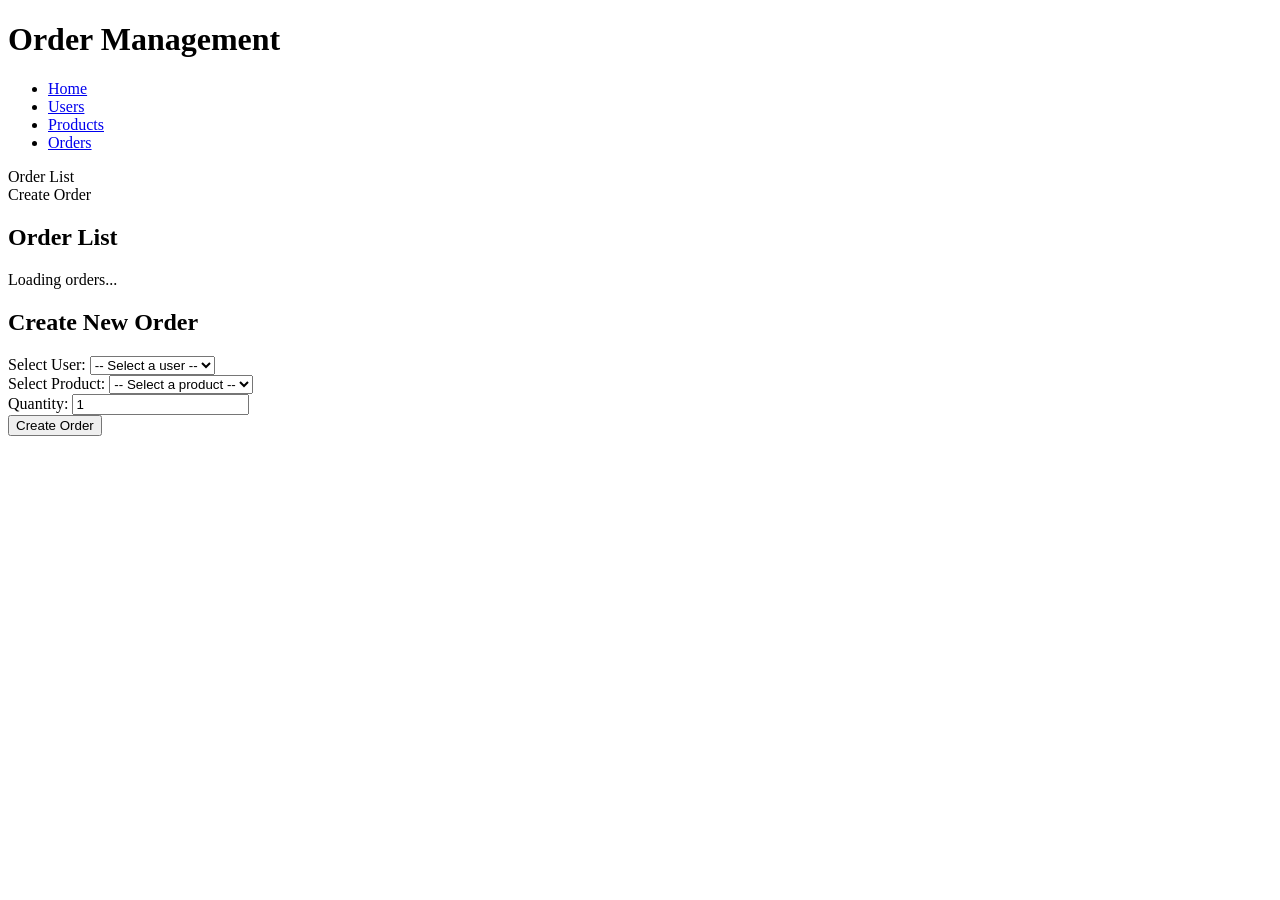
==== frontend/templates/orders.html @ 436323c8 "update/add index.html for orders management" ====
<!-- frontend/templates/orders.html --><!DOCTYPE html>
<html lang="en">
<head>
    <meta charset="UTF-8">
    <meta name="viewport" content="width=device-width, initial-scale=1.0">
    <title>Order Management - Service Integration System</title>
    <link rel="stylesheet" href="{{ url_for('static', filename='css/style.css') }}">
</head>
<body>
    <header>
        <div class="container">
            <h1>Order Management</h1>
        </div>
    </header>

    <nav>
        <ul>
            <li><a href="/">Home</a></li>
            <li><a href="/users">Users</a></li>
            <li><a href="/products">Products</a></li>
            <li><a href="/orders">Orders</a></li>
        </ul>
    </nav>

    <div class="container">
        <div class="tabs">
            <div class="tab active" data-tab="order-list">Order List</div>
            <div class="tab" data-tab="create-order">Create Order</div>
        </div>

<!-- Order List Tab --><div class="tab-content active" id="order-list">
            <div class="card">
                <h2>Order List</h2>
                <div id="order-list-container">
                    <p class="loading">Loading orders...</p>
                </div>
            </div>

            <div class="card" id="order-detail-card" style="display: none;">
                <h2>Order Details</h2>
                <div id="order-detail-container"></div>
            </div>
        </div>

<!-- Create Order Tab --><div class="tab-content" id="create-order">
            <div class="card">
                <h2>Create New Order</h2>
                <form id="create-order-form">
                    <div class="form-group">
                        <label for="user-select">Select User:</label>
                        <select id="user-select" name="user_id" required>
                            <option value="">-- Select a user --</option>
                        </select>
                    </div>
                    <div class="form-group">
                        <label for="product-select">Select Product:</label>
                        <select id="product-select" name="product_id" required>
                            <option value="">-- Select a product --</option>
                        </select>
                    </div>
                    <div class="form-group">
                        <label for="quantity">Quantity:</label>
                        <input type="number" id="quantity" name="quantity" min="1" value="1" required>
                    </div>
                    <div class="form-group" id="price-preview" style="display: none;">
                        <label>Price per unit:</label>
                        <p id="unit-price-display"></p>
                        <label>Total price:</label>
                        <p id="total-price-display"></p>
                    </div>
                    <button type="submit">Create Order</button>
                </form>
                <div id="create-order-message" class="mt-3"></div>
            </div>
        </div>
    </div>

    <script>
// Tab switchingdocument.addEventListener('DOMContentLoaded', function() {
            const tabs = document.querySelectorAll('.tab');
            const tabContents = document.querySelectorAll('.tab-content');

            tabs.forEach(tab => {
                tab.addEventListener('click', () => {
                    const tabId = tab.getAttribute('data-tab');

// Remove active class from all tabs
                    tabs.forEach(t => t.classList.remove('active'));
                    tabContents.forEach(tc => tc.classList.remove('active'));

// Add active class to clicked tab and corresponding content
                    tab.classList.add('active');
                    document.getElementById(tabId).classList.add('active');
                });
            });

// Load order list initiallyfetchOrders();

// Load users and products for the order formfetchUsersForSelect();
            fetchProductsForSelect();

// Create order form submissionconst createOrderForm = document.getElementById('create-order-form');
            createOrderForm.addEventListener('submit', function(e) {
                e.preventDefault();
                createOrder();
            });

// Update price preview when product or quantity changesdocument.getElementById('product-select').addEventListener('change', updatePricePreview);
            document.getElementById('quantity').addEventListener('input', updatePricePreview);
        });

// Fetch orders from APIfunction fetchOrders() {
            const orderListContainer = document.getElementById('order-list-container');
            orderListContainer.innerHTML = '<p class="loading">Loading orders...</p>';

            fetch('/api/orders')
                .then(response => {
                    if (!response.ok) {
                        throw new Error('Failed to fetch orders');
                    }
                    return response.json();
                })
                .then(data => {
                    if (data.length === 0) {
                        orderListContainer.innerHTML = '<p>No orders found. Create a new order to get started.</p>';
                        return;
                    }

                    const table = document.createElement('table');
                    table.innerHTML = `
                        <thead>
                            <tr>
                                <th>ID</th>
                                <th>User ID</th>
                                <th>Product ID</th>
                                <th>Quantity</th>
                                <th>Total Price</th>
                                <th>Status</th>
                                <th>Actions</th>
                            </tr>
                        </thead>
                        <tbody id="order-table-body">
                        </tbody>
                    `;

                    orderListContainer.innerHTML = '';
                    orderListContainer.appendChild(table);

                    const tbody = document.getElementById('order-table-body');
                    data.forEach(order => {
                        const row = document.createElement('tr');
                        row.innerHTML = `
                            <td>${order.id}</td>
                            <td>${order.user_id}</td>
                            <td>${order.product_id}</td>
                            <td>${order.quantity}</td>
                            <td>Rp ${parseFloat(order.total_price).toLocaleString('id-ID')}</td>
                            <td><span class="status-badge status-${order.status.toLowerCase()}">${order.status}</span></td>
                            <td>
                                <button class="action-btn" onclick="viewOrderDetails(${order.id})">View</button>
                            </td>
                        `;
                        tbody.appendChild(row);
                    });
                })
                .catch(error => {
                    orderListContainer.innerHTML = `
                        <p class="error">Error: ${error.message}</p>
                        <p>The Order Service may be offline. Please check your connection and try again.</p>
                    `;
                });
        }

// View order detailsfunction viewOrderDetails(orderId) {
            const detailCard = document.getElementById('order-detail-card');
            const detailContainer = document.getElementById('order-detail-container');
            detailContainer.innerHTML = '<p class="loading">Loading order details...</p>';
            detailCard.style.display = 'block';

            fetch(`/api/orders/${orderId}`)
                .then(response => {
                    if (!response.ok) {
                        throw new Error('Failed to fetch order details');
                    }
                    return response.json();
                })
                .then(order => {
                    let userDetails = '';
                    if (order.user_details && !order.user_details.error) {
                        userDetails = `
                            <div class="order-details">
                                <h3>User Details</h3>
                                <p><strong>ID:</strong> ${order.user_details.id}</p>
                                <p><strong>Name:</strong> ${order.user_details.name}</p>
                                <p><strong>Email:</strong> ${order.user_details.email}</p>
                            </div>
                        `;
                    } else {
                        userDetails = `
                            <div class="order-details" style="border-left-color: #f44336;">
                                <h3>User Details</h3>
                                <p class="error">Could not retrieve user details</p>
                            </div>
                        `;
                    }

                    let productDetails = '';
                    if (order.product_details && !order.product_details.error) {
                        productDetails = `
                            <div class="order-details">
                                <h3>Product Details</h3>
                                <p><strong>ID:</strong> ${order.product_details.id}</p>
                                <p><strong>Name:</strong> ${order.product_details.name}</p>
                                <p><strong>Price:</strong> Rp ${parseFloat(order.product_details.price).toLocaleString('id-ID')}</p>
                            </div>
                        `;
                    } else {
                        productDetails = `
                            <div class="order-details" style="border-left-color: #f44336;">
                                <h3>Product Details</h3>
                                <p class="error">Could not retrieve product details</p>
                            </div>
                        `;
                    }

                    detailContainer.innerHTML = `
                        <div>
                            <p><strong>Order ID:</strong> ${order.id}</p>
                            <p><strong>User ID:</strong> ${order.user_id}</p>
                            <p><strong>Product ID:</strong> ${order.product_id}</p>
                            <p><strong>Quantity:</strong> ${order.quantity}</p>
                            <p><strong>Total Price:</strong> Rp ${parseFloat(order.total_price).toLocaleString('id-ID')}</p>
                            <p><strong>Status:</strong> <span class="status-badge status-${order.status.toLowerCase()}">${order.status}</span></p>
                        </div>
                        ${userDetails}
                        ${productDetails}
                    `;
                })
                .catch(error => {
                    detailContainer.innerHTML = `
                        <p class="error">Error: ${error.message}</p>
                        <p>Failed to retrieve order details.</p>
                    `;
                });
        }

// Fetch users for select dropdownfunction fetchUsersForSelect() {
            const userSelect = document.getElementById('user-select');

            fetch('/api/users')
                .then(response => {
                    if (!response.ok) {
                        throw new Error('Failed to fetch users');
                    }
                    return response.json();
                })
                .then(users => {
                    users.forEach(user => {
                        const option = document.createElement('option');
                        option.value = user.id;
                        option.textContent = `${user.name} (${user.email})`;
                        userSelect.appendChild(option);
                    });
                })
                .catch(error => {
                    const option = document.createElement('option');
                    option.value = '';
                    option.textContent = 'Failed to load users';
                    option.disabled = true;
                    userSelect.innerHTML = '';
                    userSelect.appendChild(option);
                });
        }

// Fetch products for select dropdownfunction fetchProductsForSelect() {
            const productSelect = document.getElementById('product-select');

// Store product prices for later usewindow.productPrices = {};

            fetch('/api/products')
                .then(response => {
                    if (!response.ok) {
                        throw new Error('Failed to fetch products');
                    }
                    return response.json();
                })
                .then(products => {
                    products.forEach(product => {
                        const option = document.createElement('option');
                        option.value = product.id;
                        option.textContent = `${product.name} (Rp ${parseFloat(product.price).toLocaleString('id-ID')})`;
                        productSelect.appendChild(option);

// Store price for later usewindow.productPrices[product.id] = product.price;
                    });
                })
                .catch(error => {
                    const option = document.createElement('option');
                    option.value = '';
                    option.textContent = 'Failed to load products';
                    option.disabled = true;
                    productSelect.innerHTML = '';
                    productSelect.appendChild(option);
                });
        }

// Update price previewfunction updatePricePreview() {
            const productSelect = document.getElementById('product-select');
            const quantityInput = document.getElementById('quantity');
            const pricePreview = document.getElementById('price-preview');
            const unitPriceDisplay = document.getElementById('unit-price-display');
            const totalPriceDisplay = document.getElementById('total-price-display');

            const productId = productSelect.value;
            const quantity = parseInt(quantityInput.value) || 0;

            if (productId && window.productPrices && window.productPrices[productId]) {
                const unitPrice = parseFloat(window.productPrices[productId]);
                const totalPrice = unitPrice * quantity;

                unitPriceDisplay.textContent = `Rp ${unitPrice.toLocaleString('id-ID')}`;
                totalPriceDisplay.textContent = `Rp ${totalPrice.toLocaleString('id-ID')}`;
                pricePreview.style.display = 'block';
            } else {
                pricePreview.style.display = 'none';
            }
        }

// Create a new orderfunction createOrder() {
            const userIdSelect = document.getElementById('user-select');
            const productIdSelect = document.getElementById('product-select');
            const quantityInput = document.getElementById('quantity');
            const messageDiv = document.getElementById('create-order-message');

            const orderData = {
                user_id: parseInt(userIdSelect.value),
                product_id: parseInt(productIdSelect.value),
                quantity: parseInt(quantityInput.value)
            };

            messageDiv.innerHTML = '<p class="loading">Creating order...</p>';

            fetch('/api/orders', {
                method: 'POST',
                headers: {
                    'Content-Type': 'application/json',
                },
                body: JSON.stringify(orderData),
            })
            .then(response => {
                if (!response.ok) {
                    return response.json().then(err => {
                        throw new Error(err.error || 'Failed to create order');
                    });
                }
                return response.json();
            })
            .then(data => {
                messageDiv.innerHTML = `
                    <p class="success">Order created successfully!</p>
                    <p><strong>Order ID:</strong> ${data.id}</p>
                    <p><strong>User ID:</strong> ${data.user_id}</p>
                    <p><strong>Product ID:</strong> ${data.product_id}</p>
                    <p><strong>Quantity:</strong> ${data.quantity}</p>
                    <p><strong>Total Price:</strong> Rp ${parseFloat(data.total_price).toLocaleString('id-ID')}</p>
                    <p><strong>Status:</strong> <span class="status-badge status-${data.status.toLowerCase()}">${data.status}</span></p>
                `;
                userIdSelect.value = '';
                productIdSelect.value = '';
                quantityInput.value = '1';
                document.getElementById('price-preview').style.display = 'none';

// Refresh order listfetchOrders();

// Switch to order list tab after 2 secondssetTimeout(() => {
                    document.querySelector('.tab[data-tab="order-list"]').click();
                }, 2000);
            })
            .catch(error => {
                messageDiv.innerHTML = `
                    <p class="error">Error: ${error.message}</p>
                    <p>Please try again.</p>
                `;
            });
        }
    </script>
</body>
</html>
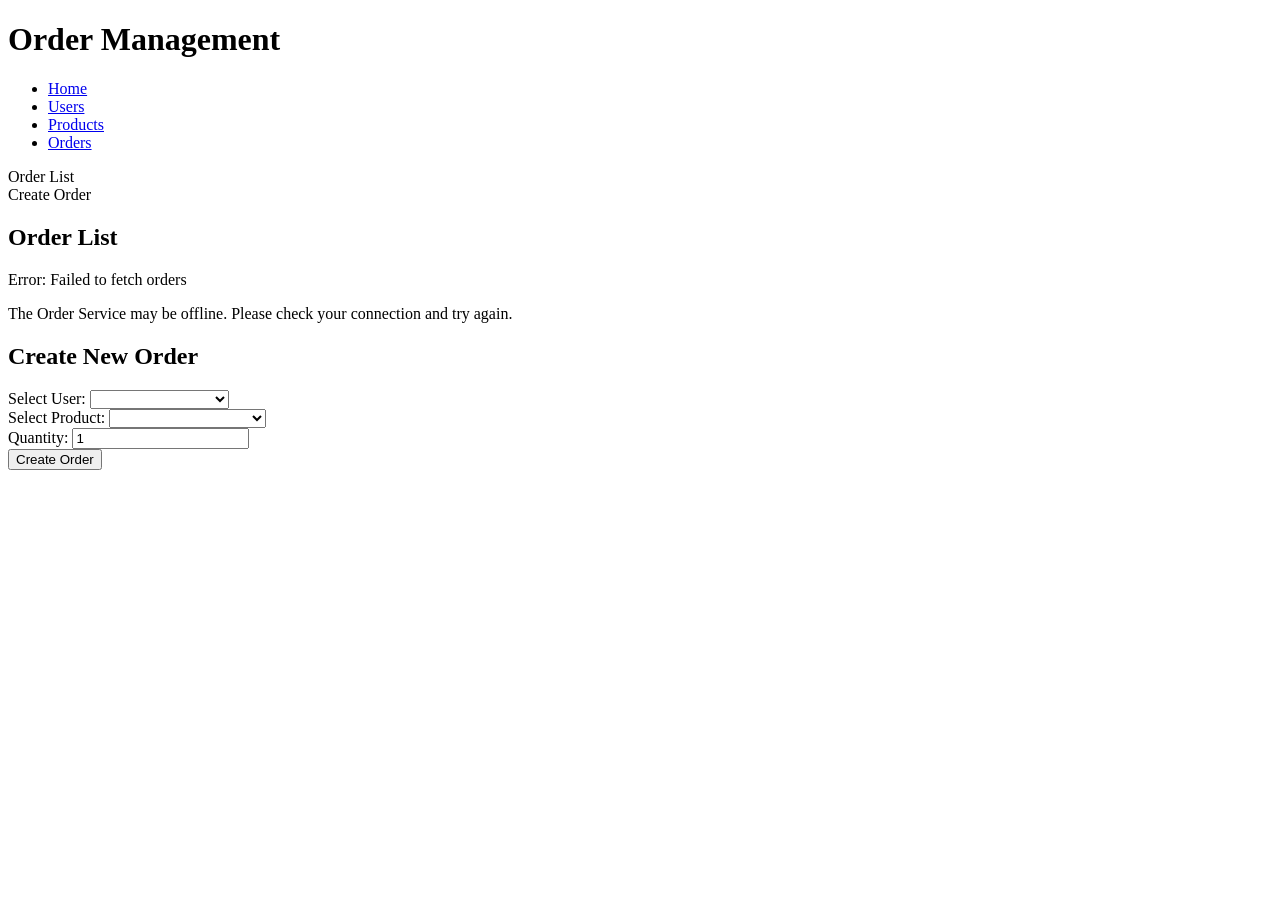
==== commit 7ba5719e: "update/add index.html for orders management" ====
--- a/frontend/templates/orders.html
+++ b/frontend/templates/orders.html
@@ -1,4 +1,4 @@
-<!-- frontend/templates/orders.html --><!DOCTYPE html>
+<!DOCTYPE html>
 <html lang="en">
 <head>
     <meta charset="UTF-8">
@@ -28,7 +28,8 @@
             <div class="tab" data-tab="create-order">Create Order</div>
         </div>
 
-<!-- Order List Tab --><div class="tab-content active" id="order-list">
+        <!-- Order List Tab -->
+        <div class="tab-content active" id="order-list">
             <div class="card">
                 <h2>Order List</h2>
                 <div id="order-list-container">
@@ -42,7 +43,8 @@
             </div>
         </div>
 
-<!-- Create Order Tab --><div class="tab-content" id="create-order">
+        <!-- Create Order Tab -->
+        <div class="tab-content" id="create-order">
             <div class="card">
                 <h2>Create New Order</h2>
                 <form id="create-order-form">
@@ -76,7 +78,8 @@
     </div>
 
     <script>
-// Tab switchingdocument.addEventListener('DOMContentLoaded', function() {
+        // Tab switching
+        document.addEventListener('DOMContentLoaded', function() {
             const tabs = document.querySelectorAll('.tab');
             const tabContents = document.querySelectorAll('.tab-content');
 
@@ -84,32 +87,37 @@
                 tab.addEventListener('click', () => {
                     const tabId = tab.getAttribute('data-tab');
 
-// Remove active class from all tabs
+                    // Remove active class from all tabs
                     tabs.forEach(t => t.classList.remove('active'));
                     tabContents.forEach(tc => tc.classList.remove('active'));
 
-// Add active class to clicked tab and corresponding content
+                    // Add active class to clicked tab and corresponding content
                     tab.classList.add('active');
                     document.getElementById(tabId).classList.add('active');
                 });
             });
 
-// Load order list initiallyfetchOrders();
-
-// Load users and products for the order formfetchUsersForSelect();
+            // Load order list initially
+            fetchOrders();
+
+            // Load users and products for the order form
+            fetchUsersForSelect();
             fetchProductsForSelect();
 
-// Create order form submissionconst createOrderForm = document.getElementById('create-order-form');
+            // Create order form submission
+            const createOrderForm = document.getElementById('create-order-form');
             createOrderForm.addEventListener('submit', function(e) {
                 e.preventDefault();
                 createOrder();
             });
 
-// Update price preview when product or quantity changesdocument.getElementById('product-select').addEventListener('change', updatePricePreview);
+            // Update price preview when product or quantity changes
+            document.getElementById('product-select').addEventListener('change', updatePricePreview);
             document.getElementById('quantity').addEventListener('input', updatePricePreview);
         });
 
-// Fetch orders from APIfunction fetchOrders() {
+        // Fetch orders from API
+        function fetchOrders() {
             const orderListContainer = document.getElementById('order-list-container');
             orderListContainer.innerHTML = '<p class="loading">Loading orders...</p>';
 
@@ -171,7 +179,8 @@
                 });
         }
 
-// View order detailsfunction viewOrderDetails(orderId) {
+        // View order details
+        function viewOrderDetails(orderId) {
             const detailCard = document.getElementById('order-detail-card');
             const detailContainer = document.getElementById('order-detail-container');
             detailContainer.innerHTML = '<p class="loading">Loading order details...</p>';
@@ -244,7 +253,8 @@
                 });
         }
 
-// Fetch users for select dropdownfunction fetchUsersForSelect() {
+        // Fetch users for select dropdown
+        function fetchUsersForSelect() {
             const userSelect = document.getElementById('user-select');
 
             fetch('/api/users')
@@ -272,10 +282,12 @@
                 });
         }
 
-// Fetch products for select dropdownfunction fetchProductsForSelect() {
+        // Fetch products for select dropdown
+        function fetchProductsForSelect() {
             const productSelect = document.getElementById('product-select');
 
-// Store product prices for later usewindow.productPrices = {};
+            // Store product prices for later use
+            window.productPrices = {};
 
             fetch('/api/products')
                 .then(response => {
@@ -291,7 +303,8 @@
                         option.textContent = `${product.name} (Rp ${parseFloat(product.price).toLocaleString('id-ID')})`;
                         productSelect.appendChild(option);
 
-// Store price for later usewindow.productPrices[product.id] = product.price;
+                        // Store price for later use
+                        window.productPrices[product.id] = product.price;
                     });
                 })
                 .catch(error => {
@@ -304,7 +317,8 @@
                 });
         }
 
-// Update price previewfunction updatePricePreview() {
+        // Update price preview
+        function updatePricePreview() {
             const productSelect = document.getElementById('product-select');
             const quantityInput = document.getElementById('quantity');
             const pricePreview = document.getElementById('price-preview');
@@ -326,7 +340,8 @@
             }
         }
 
-// Create a new orderfunction createOrder() {
+        // Create a new order
+        function createOrder() {
             const userIdSelect = document.getElementById('user-select');
             const productIdSelect = document.getElementById('product-select');
             const quantityInput = document.getElementById('quantity');
@@ -370,9 +385,11 @@
                 quantityInput.value = '1';
                 document.getElementById('price-preview').style.display = 'none';
 
-// Refresh order listfetchOrders();
-
-// Switch to order list tab after 2 secondssetTimeout(() => {
+                // Refresh order list
+                fetchOrders();
+
+                // Switch to order list tab after 2 seconds
+                setTimeout(() => {
                     document.querySelector('.tab[data-tab="order-list"]').click();
                 }, 2000);
             })
